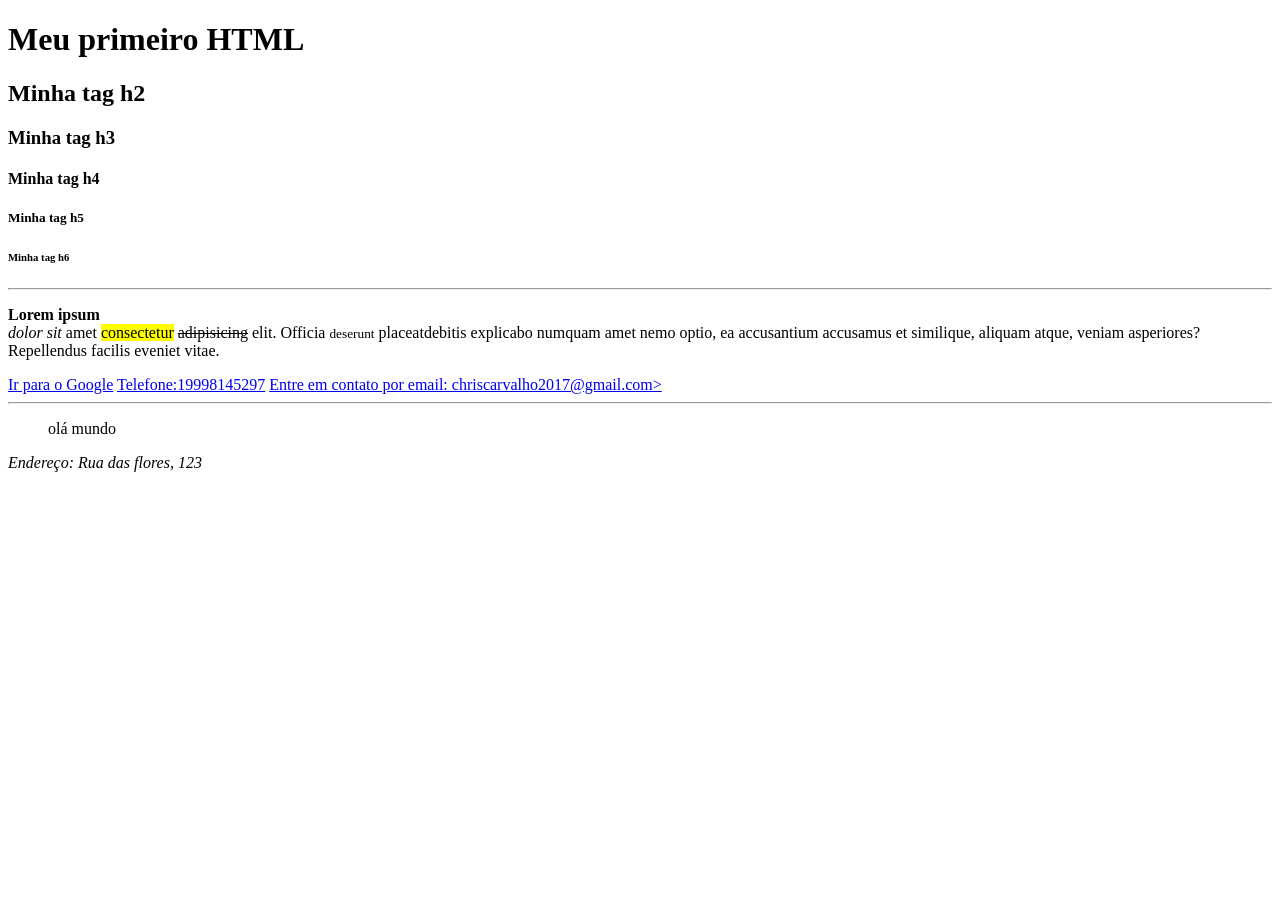
==== index.html @ 21524108 "initial commit" ====
<!DOCTYPE html>
<html lang="pt-br">
<head>
    <meta charset="UTF-8">
    <meta name="viewport" content="width=device-width, initial-scale=1.0">
    <title>Meu primeiro HTML</title>
</head>
<body>
<h1>Meu primeiro HTML</h1>
<h2>Minha tag h2</h2>
<h3>Minha tag h3</h3>
<h4>Minha tag h4</h4>
<h5>Minha tag h5</h5>
<h6>Minha tag h6</h6>
<hr/>
<p>
    <b>Lorem</b> <strong>ipsum</strong> <br />
    <i>dolor</i> <em>sit</em> amet <mark>consectetur</mark>
    <del>adipisicing</del>  elit. Officia <small>deserunt</small> placeat<spam>debitis</spam>  explicabo numquam amet nemo optio, ea accusantium accusamus et similique, aliquam atque, veniam asperiores? Repellendus facilis eveniet vitae.
</p>
<a href="https://www.google.com.br" title="Ir para a página do Google">Ir para o Google</a>
<a href="tel:19998145297"title="Ligar">Telefone:19998145297</a>
<a href="mailto:chriscarvalho2017@gmail.com" title="Enviar e-mail">Entre em contato por email: chriscarvalho2017@gmail.com></a>
    <hr />
    <blockquote>olá mundo</blockquote>
    <address>Endereço: Rua das flores, 123</address>
</body>
</html>
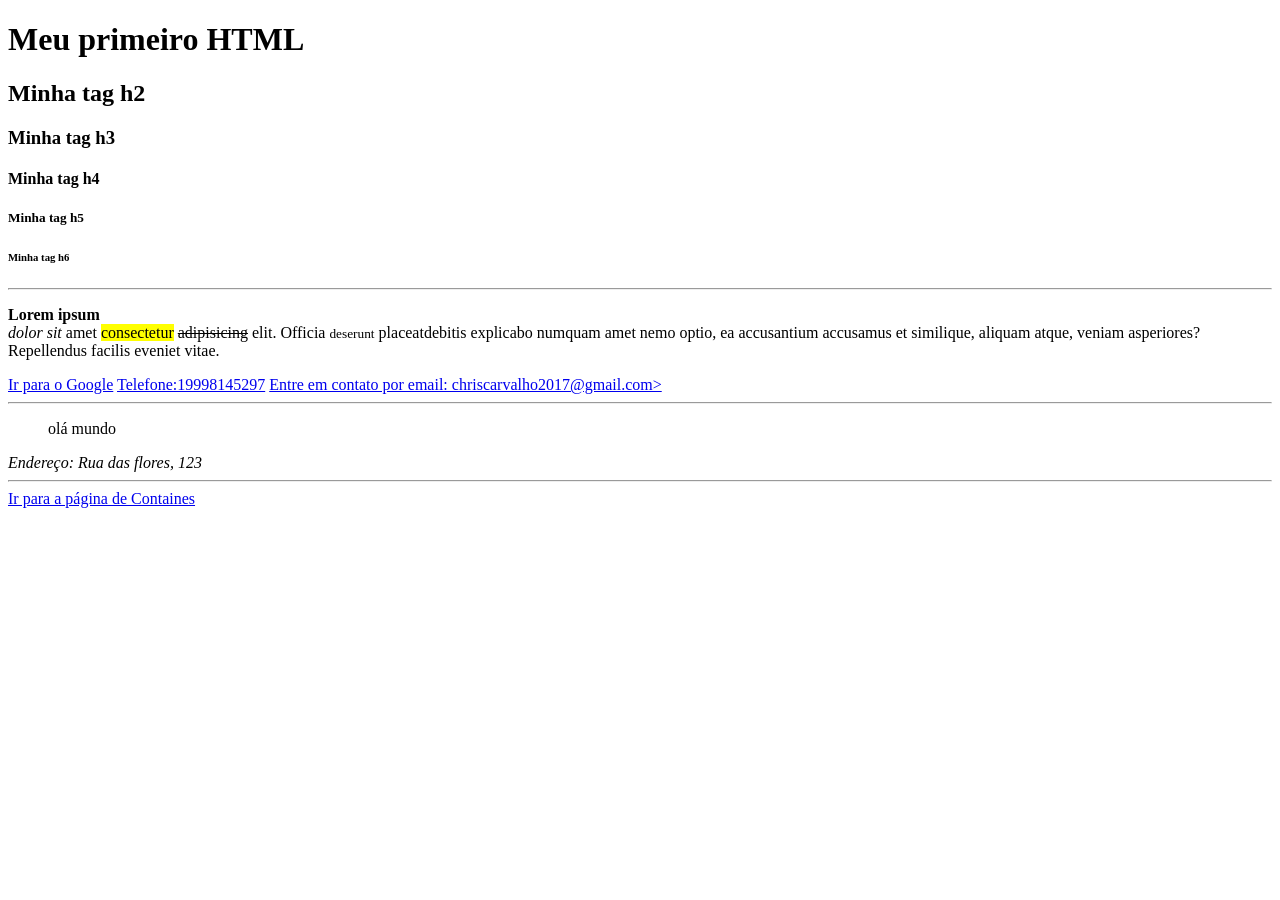
==== commit dadd959e: "criado o arquivo containers.html" ====
--- a/index.html
+++ b/index.html
@@ -24,5 +24,7 @@
     <hr />
     <blockquote>olá mundo</blockquote>
     <address>Endereço: Rua das flores, 123</address>
+    <hr />
+    <a href="./containers.html" title="Clique para ir para Containers">Ir para a página de Containes</a> 
 </body>
 </html>
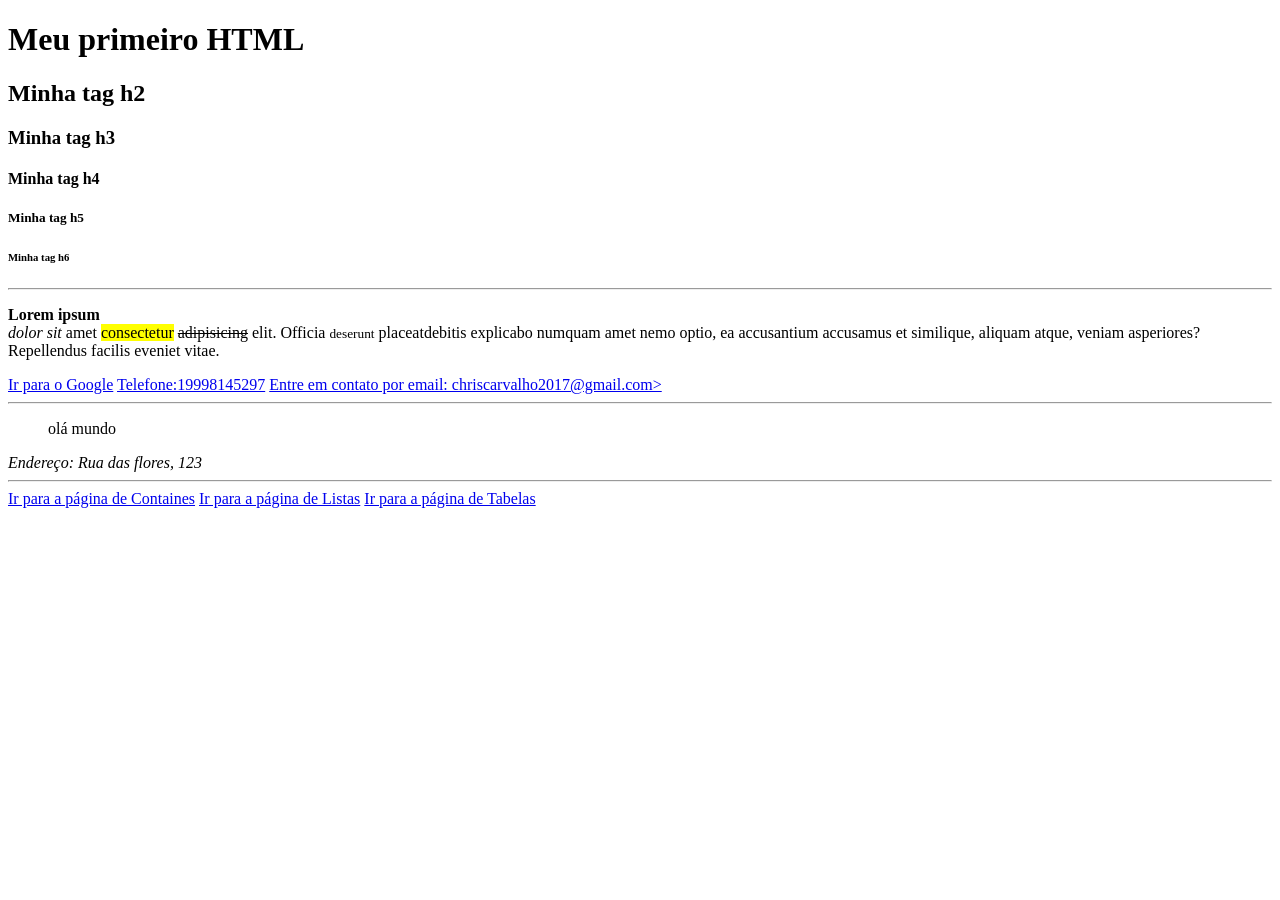
==== commit f0863583: "Adicionado tabela e listas" ====
--- a/index.html
+++ b/index.html
@@ -26,5 +26,7 @@
     <address>Endereço: Rua das flores, 123</address>
     <hr />
     <a href="./containers.html" title="Clique para ir para Containers">Ir para a página de Containes</a> 
+    <a href="./listas.html" title="Clique para ir para Listas">Ir para a página de Listas</a>
+    <a href="./tabelas.html" title="Clique para ir para Tabelas">Ir para a página de Tabelas</a>
 </body>
 </html>
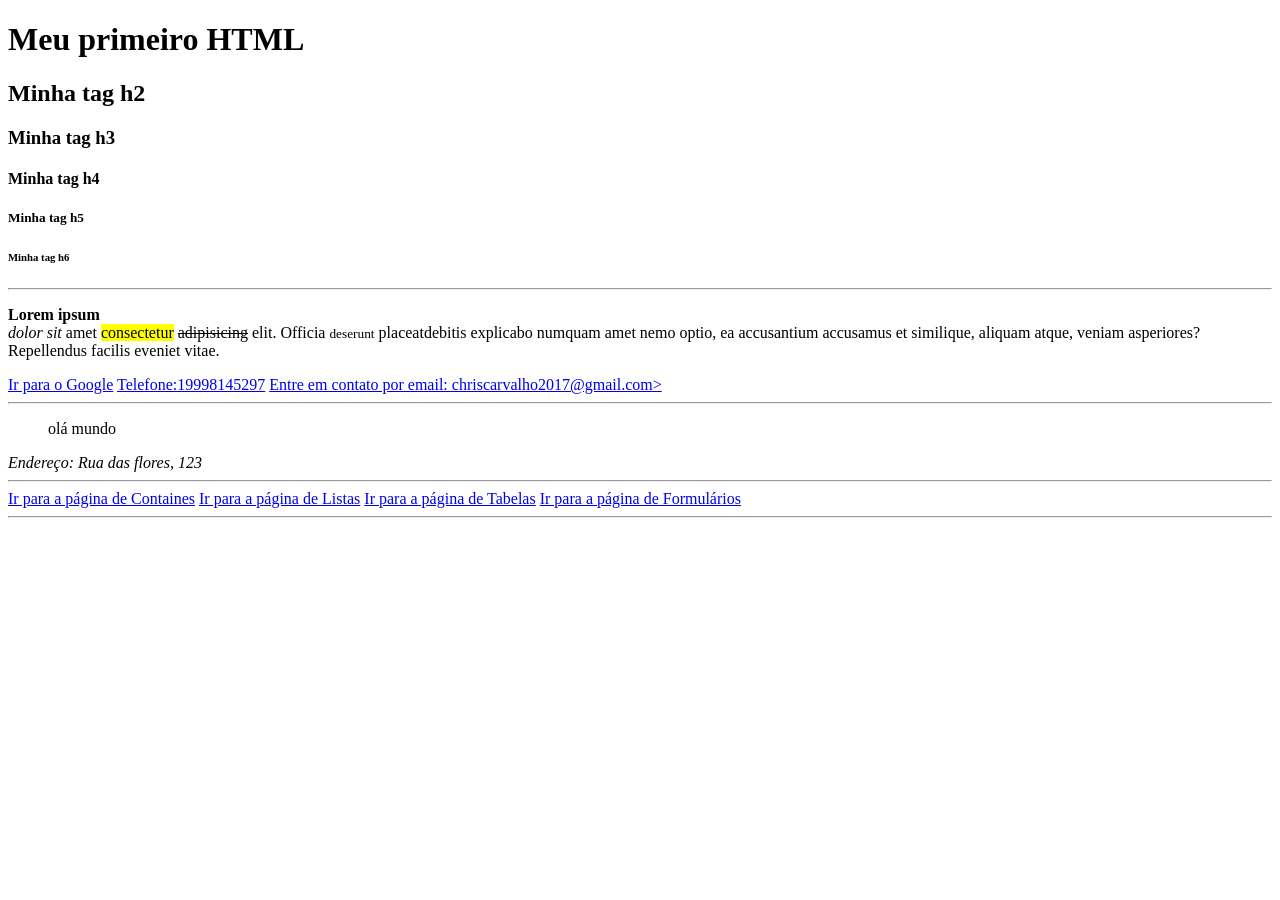
==== commit 51043c38: "criado forms.html" ====
--- a/index.html
+++ b/index.html
@@ -28,5 +28,7 @@
     <a href="./containers.html" title="Clique para ir para Containers">Ir para a página de Containes</a> 
     <a href="./listas.html" title="Clique para ir para Listas">Ir para a página de Listas</a>
     <a href="./tabelas.html" title="Clique para ir para Tabelas">Ir para a página de Tabelas</a>
+    <a href="./forms.html" title="Clique para ir para Formulários">Ir para a página de Formulários</a>
+    <hr />
 </body>
 </html>
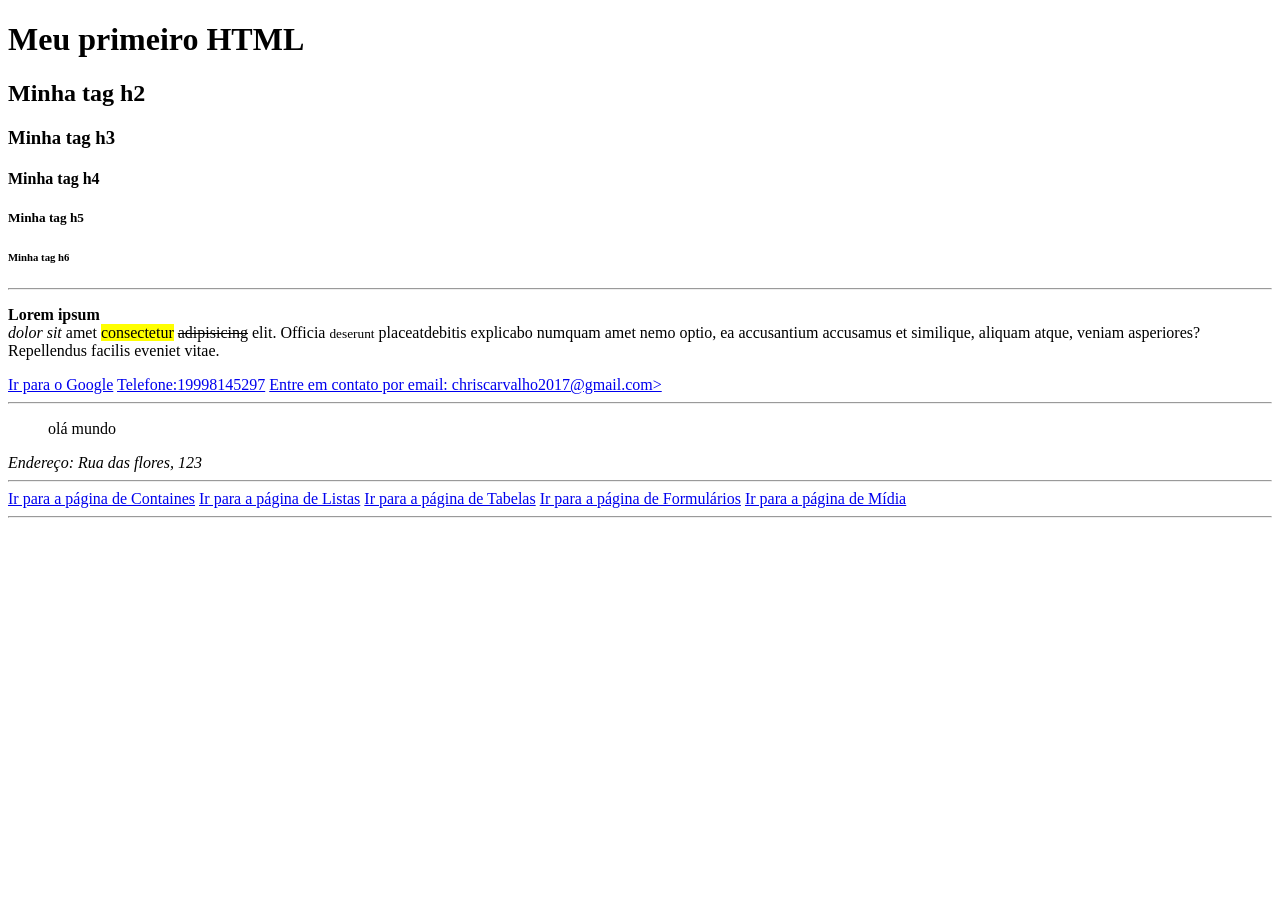
==== commit 2f8b68d6: "criada pagina de midia" ====
--- a/index.html
+++ b/index.html
@@ -29,6 +29,7 @@
     <a href="./listas.html" title="Clique para ir para Listas">Ir para a página de Listas</a>
     <a href="./tabelas.html" title="Clique para ir para Tabelas">Ir para a página de Tabelas</a>
     <a href="./forms.html" title="Clique para ir para Formulários">Ir para a página de Formulários</a>
+    <a href="./midia.html" title="Clique para ir para Mídia">Ir para a página de Mídia</a>
     <hr />
 </body>
 </html>
